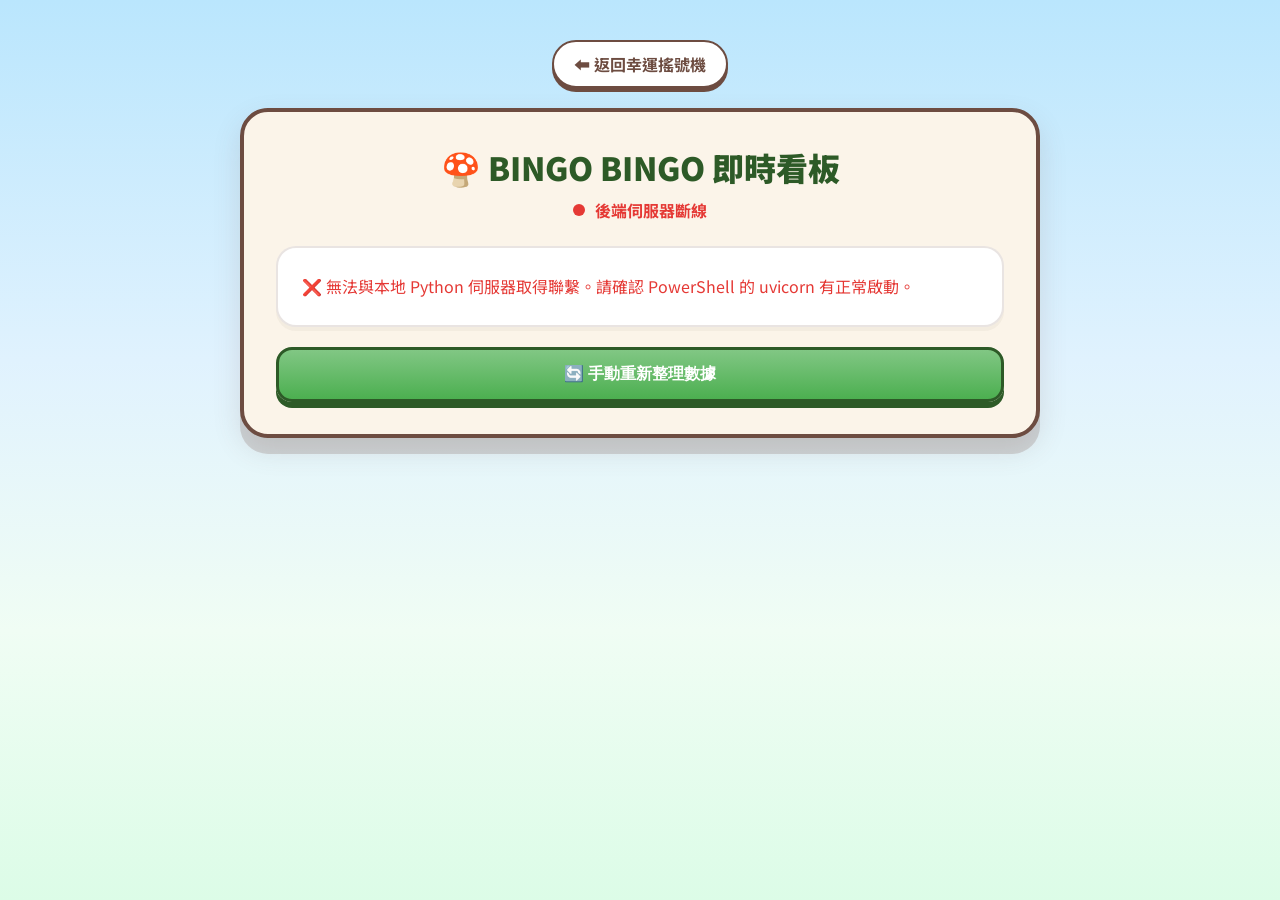
==== bingo.html @ 7318619b "Add files via upload" ====
<!DOCTYPE html>
<html lang="zh-TW">
<head>
<meta charset="UTF-8">
<meta name="viewport" content="width=device-width, initial-scale=1.0">
<title>橡子森林 — BINGO BINGO 即時開獎實況</title>
<style>
  @import url('https://fonts.googleapis.com/css2?family=Fredoka+One&family=Noto+Sans+TC:wght=500;700;900&display=swap');

  *, *::before, *::after { box-sizing: border-box; margin: 0; padding: 0; }

  :root {
    --bg-sky:      #e0f2fe; 
    --forest-dark: #2d5a27; 
    --forest-leaf: #4c9e45; 
    --wood-light:  #fbf4e9; 
    --wood-dark:   #6d4c41; 
    --acorn-gold:  #ffb300; 
    --berry-red:   #e53935; 
  }

  body {
    background: var(--bg-sky);
    color: var(--wood-dark);
    font-family: 'Noto Sans TC', sans-serif;
    min-height: 100vh;
    display: flex;
    flex-direction: column;
    align-items: center;
    padding: 40px 20px;
    background-image: linear-gradient(to bottom, #bae6fd 0%, #e0f2fe 40%, #f0fdf4 70%, #dcfce7 100%);
  }

  .container {
    background: var(--wood-light);
    border: 4px solid var(--wood-dark);
    border-radius: 28px;
    padding: 32px;
    width: 100%;
    max-width: 800px;
    box-shadow: 0 16px 0px rgba(109,76,65,0.2), 0 12px 28px rgba(109, 76, 65, 0.15);
    text-align: center;
  }

  header { margin-bottom: 24px; }
  
  .back-btn {
    display: inline-block;
    padding: 10px 20px;
    background: white;
    color: var(--wood-dark);
    text-decoration: none;
    font-weight: 700;
    border: 2px solid var(--wood-dark);
    border-radius: 50px;
    margin-bottom: 20px;
    box-shadow: 0 4px 0 var(--wood-dark);
    transition: transform 0.1s;
  }
  .back-btn:active { transform: translateY(4px); box-shadow: 0 0px 0 var(--wood-dark); }

  h1 {
    font-size: 32px;
    font-weight: 900;
    color: var(--forest-dark);
    margin-bottom: 8px;
  }

  .status-header {
    display: flex;
    justify-content: center;
    align-items: center;
    gap: 10px;
    margin-bottom: 20px;
  }
  .dot {
    width: 12px;
    height: 12px;
    border-radius: 50%;
    background-color: #ff9800;
  }
  .dot.online { background-color: #4caf50; animation: pulse 1.5s infinite; }
  .dot.offline { background-color: #e53935; }
  @keyframes pulse {
    0% { transform: scale(0.95); box-shadow: 0 0 0 0 rgba(76, 175, 80, 0.7); }
    70% { transform: scale(1); box-shadow: 0 0 0 6px rgba(76, 175, 80, 0); }
    100% { transform: scale(0.95); box-shadow: 0 0 0 0 rgba(76, 175, 80, 0); }
  }

  .bingo-card {
    background: white;
    border: 2px solid rgba(109, 76, 65, 0.15);
    border-radius: 20px;
    padding: 24px;
    margin-bottom: 20px;
    box-shadow: 0 4px 0px rgba(109, 76, 65, 0.05);
    text-align: left;
    font-size: 16px;
    line-height: 1.8;
  }

  .bingo-numbers {
    display: grid;
    grid-template-columns: repeat(5, 1fr);
    gap: 12px;
    margin-top: 16px;
  }
  @media(min-width: 480px) {
    .bingo-numbers { grid-template-columns: repeat(10, 1fr); }
  }

  .bingo-ball {
    background: radial-gradient(circle at 35% 30%, #fffde7, #ffb300 60%, #ff8f00);
    border: 2px solid var(--wood-dark);
    border-radius: 50%;
    width: 48px;
    height: 48px;
    display: flex;
    align-items: center;
    justify-content: center;
    font-family: 'Fredoka One', sans-serif;
    font-size: 18px;
    font-weight: 900;
    color: var(--wood-dark);
    box-shadow: 0 4px 8px rgba(0,0,0,0.1);
    margin: 0 auto;
    animation: pop 0.4s cubic-bezier(0.175, 0.885, 0.32, 1.275) both;
  }
  @keyframes pop {
    0% { transform: scale(0); opacity: 0; }
    100% { transform: scale(1); opacity: 1; }
  }

  .refresh-btn {
    width: 100%;
    padding: 14px;
    background: linear-gradient(to bottom, #81c784, #4caf50);
    color: white;
    font-weight: 900;
    font-size: 16px;
    border: 3px solid var(--forest-dark);
    border-radius: 16px;
    cursor: pointer;
    box-shadow: 0 6px 0px var(--forest-dark);
  }
  .refresh-btn:active { transform: translateY(4px); box-shadow: 0 2px 0px var(--forest-dark); }
</style>
</head>
<body>

<a href="./index.html" class="back-btn">⬅️ 返回幸運搖號機</a>

<div class="container">
  <header>
    <h1>🍄 BINGO BINGO 即時看板</h1>
    <div class="status-header">
      <span class="dot" id="statusDot"></span>
      <span id="statusText" style="font-weight:700;">連線檢查中...</span>
    </div>
  </header>

  <div class="bingo-card" id="bingoDisplay">
    <div style="text-align:center; color:#757575;">正在向後端 Python 伺服器探測最新開獎結果...</div>
  </div>

  <button class="refresh-btn" onclick="checkApiHealth()">🔄 手動重新整理數據</button>
</div>

<script>
  async function checkApiHealth() {
    const dot = document.getElementById('statusDot');
    const statusText = document.getElementById('statusText');
    const bingoDisplay = document.getElementById('bingoDisplay');
    
    try {
      const res = await fetch('http://127.0.0.1:8000/api/v1/bingo/latest');
      const json = await res.json(); 
      
      if (json.status === "success") {
        dot.className = "dot online";
        statusText.textContent = "台彩 API 正常連線中";
        statusText.style.color = "#4caf50";
        
        const b = json.data;
        let ballsHtml = b.numbers.map((num, idx) => 
          `<span class="bingo-ball" style="animation-delay: ${idx * 0.03}s">${String(num).padStart(2,'0')}</span>`
        ).join('');
        
        bingoDisplay.innerHTML = `
          <div style="font-size: 18px; margin-bottom: 10px;">
            <strong>真實 Bingo 數據同期號：</strong> 
            <span style="color:var(--berry-red); font-weight:900; font-size:22px;">${b.draw_term}</span> 
            <span style="color:#78909c; font-size:14px; margin-left:10px;">(${b.draw_date})</span>
          </div>
          <div style="background: rgba(109,76,65,0.05); padding: 12px; border-radius: 12px;">
            <strong>指標實況：</strong> 猜大小【<span style="color:var(--forest-dark); font-weight:900;">${b.super_size}</span>】 | ${b.multiplier}
          </div>
          <div style="margin-top:16px; font-weight:900; color:var(--wood-dark); font-size:16px;">🌿 官方開出獎號盤面：</div>
          <div class="bingo-numbers">${ballsHtml}</div>
        `;
      } else {
        dot.className = "dot offline";
        statusText.textContent = "台彩 API 結構異常";
        statusText.style.color = "#e53935";
        bingoDisplay.innerHTML = `<span style="color:#e53935;">⚠️ 後端錯誤回報：${json.message || '未知錯誤'}</span>`;
      }
    } catch (err) {
      dot.className = "dot offline";
      statusText.textContent = "後端伺服器斷線";
      statusText.style.color = "#e53935";
      bingoDisplay.innerHTML = `<span style="color:#e53935;">❌ 無法與本地 Python 伺服器取得聯繫。請確認 PowerShell 的 uvicorn 有正常啟動。</span>`;
    }
  }

  window.onload = checkApiHealth;
</script>

</body>
</html>
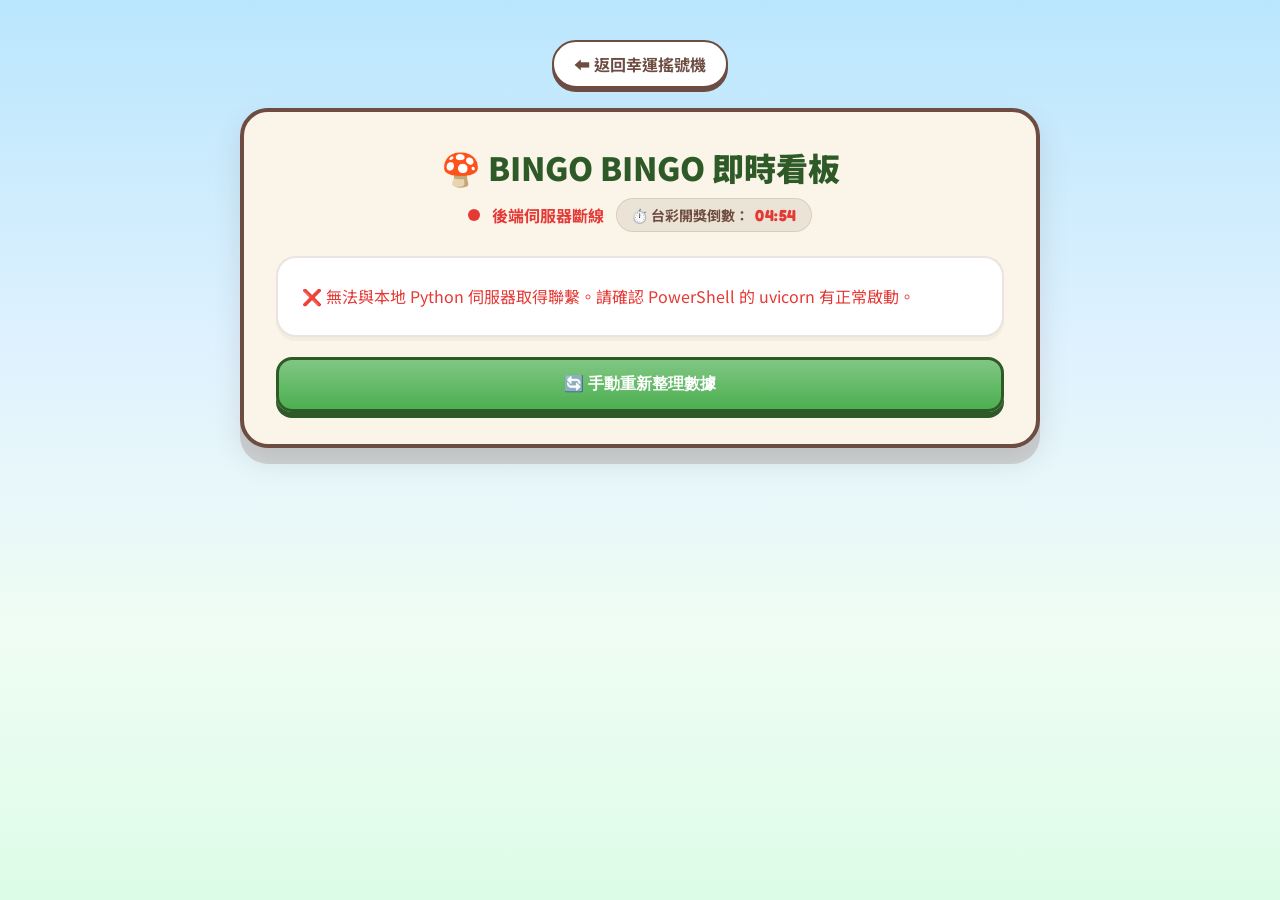
==== commit 97413f19: "Add files via upload" ====
--- a/bingo.html
+++ b/bingo.html
@@ -70,8 +70,9 @@
     display: flex;
     justify-content: center;
     align-items: center;
-    gap: 10px;
+    gap: 12px;
     margin-bottom: 20px;
+    flex-wrap: wrap;
   }
   .dot {
     width: 12px;
@@ -85,6 +86,26 @@
     0% { transform: scale(0.95); box-shadow: 0 0 0 0 rgba(76, 175, 80, 0.7); }
     70% { transform: scale(1); box-shadow: 0 0 0 6px rgba(76, 175, 80, 0); }
     100% { transform: scale(0.95); box-shadow: 0 0 0 0 rgba(76, 175, 80, 0); }
+  }
+
+  /* ⏳ 倒數計時器外觀樣式 */
+  .countdown-badge {
+    background: rgba(109, 76, 65, 0.1);
+    padding: 6px 14px;
+    border-radius: 30px;
+    font-size: 14px;
+    font-weight: 700;
+    color: var(--wood-dark);
+    display: inline-flex;
+    align-items: center;
+    gap: 6px;
+    border: 1px solid rgba(109, 76, 65, 0.15);
+  }
+  .countdown-time {
+    color: var(--berry-red);
+    font-family: 'Fredoka One', sans-serif;
+    font-size: 16px;
+    letter-spacing: 0.5px;
   }
 
   .bingo-card {
@@ -142,6 +163,7 @@
     border-radius: 16px;
     cursor: pointer;
     box-shadow: 0 6px 0px var(--forest-dark);
+    transition: transform 0.1s;
   }
   .refresh-btn:active { transform: translateY(4px); box-shadow: 0 2px 0px var(--forest-dark); }
 </style>
@@ -156,6 +178,10 @@
     <div class="status-header">
       <span class="dot" id="statusDot"></span>
       <span id="statusText" style="font-weight:700;">連線檢查中...</span>
+      
+      <span class="countdown-badge">
+        ⏱️ 台彩開獎倒數：<span class="countdown-time" id="timerDisplay">--:--</span>
+      </span>
     </div>
   </header>
 
@@ -163,10 +189,67 @@
     <div style="text-align:center; color:#757575;">正在向後端 Python 伺服器探測最新開獎結果...</div>
   </div>
 
-  <button class="refresh-btn" onclick="checkApiHealth()">🔄 手動重新整理數據</button>
+  <button class="refresh-btn" onclick="manualRefresh()">🔄 手動重新整理數據</button>
 </div>
 
 <script>
+  let timerInterval = null;
+
+  // 🕒 核心邏輯：動態計算距離台彩下一次官方開獎（每5分鐘一整除期）還剩多少秒
+  function getSecondsToNextDraw() {
+    const now = new Date();
+    const minutes = now.getMinutes();
+    const seconds = now.getSeconds();
+    
+    // 計算當前這個 5 分鐘區段已經過去了多少秒
+    const secondsPassedInPeriod = (minutes % 5) * 60 + seconds;
+    
+    // 距離下一個 5 分鐘整除時間點（例如 05分00秒、10分00秒）還差多少秒
+    let timeLeft = (5 * 60) - secondsPassedInPeriod;
+    
+    // 【貼心緩衝 +3 秒】：因為台彩官方開出了之後，Python 爬蟲後端需要 2~3 秒的處理與網路延遲，
+    // 這裡加上 3 秒，讓前端在 00:03 秒時才發送 fetch，這樣能百分之百抓到最新的號碼，不會拿到上一期的舊資料！
+    return timeLeft + 3; 
+  }
+
+  // 啟動跟官方完全同步的秒級校準計時器
+  function startTimer() {
+    clearInterval(timerInterval); // 防呆清除舊計時器
+
+    function tick() {
+      let timeLeft = getSecondsToNextDraw();
+      
+      // 如果加了 3 秒緩衝導致算出來的秒數大於 5 分鐘 (300秒)，代表剛剛好跨過開獎點，校正回倒數
+      if (timeLeft > 300) {
+        timeLeft = timeLeft - 300;
+      }
+
+      const mins = Math.floor(timeLeft / 60);
+      const secs = timeLeft % 60;
+      
+      // 將倒數即時渲染到畫面上
+      document.getElementById('timerDisplay').textContent = 
+        `${String(mins).padStart(2, '0')}:${String(secs).padStart(2, '0')}`;
+
+      // 🎯 當時間完美歸零（也就是台彩官方開獎 + 3秒缓衝）
+      if (mins === 0 && secs === 0) {
+        setTimeout(() => {
+          checkApiHealth(); // 背景觸發更新，不干擾使用者
+        }, 500);
+      }
+    }
+
+    tick(); // 剛進網頁時先立刻跑一次
+    timerInterval = setInterval(tick, 1000); // 隨後每秒都執行 tick() 校準
+  }
+
+  // 當使用者手動點擊「重新整理」
+  function manualRefresh() {
+    checkApiHealth();
+    // 這裡不需要重設時間，因為它是讀取電腦內部的系統時鐘，它會一直跟官方保持完美的絕對同步！
+  }
+
+  // 呼叫 FastAPI 獲取最新開獎紀錄
   async function checkApiHealth() {
     const dot = document.getElementById('statusDot');
     const statusText = document.getElementById('statusText');
@@ -212,7 +295,10 @@
     }
   }
 
-  window.onload = checkApiHealth;
+  window.onload = function() {
+    checkApiHealth(); // 開啟網頁先更新一次畫面
+    startTimer();     // 啟動與台彩官方連動的計時器
+  };
 </script>
 
 </body>
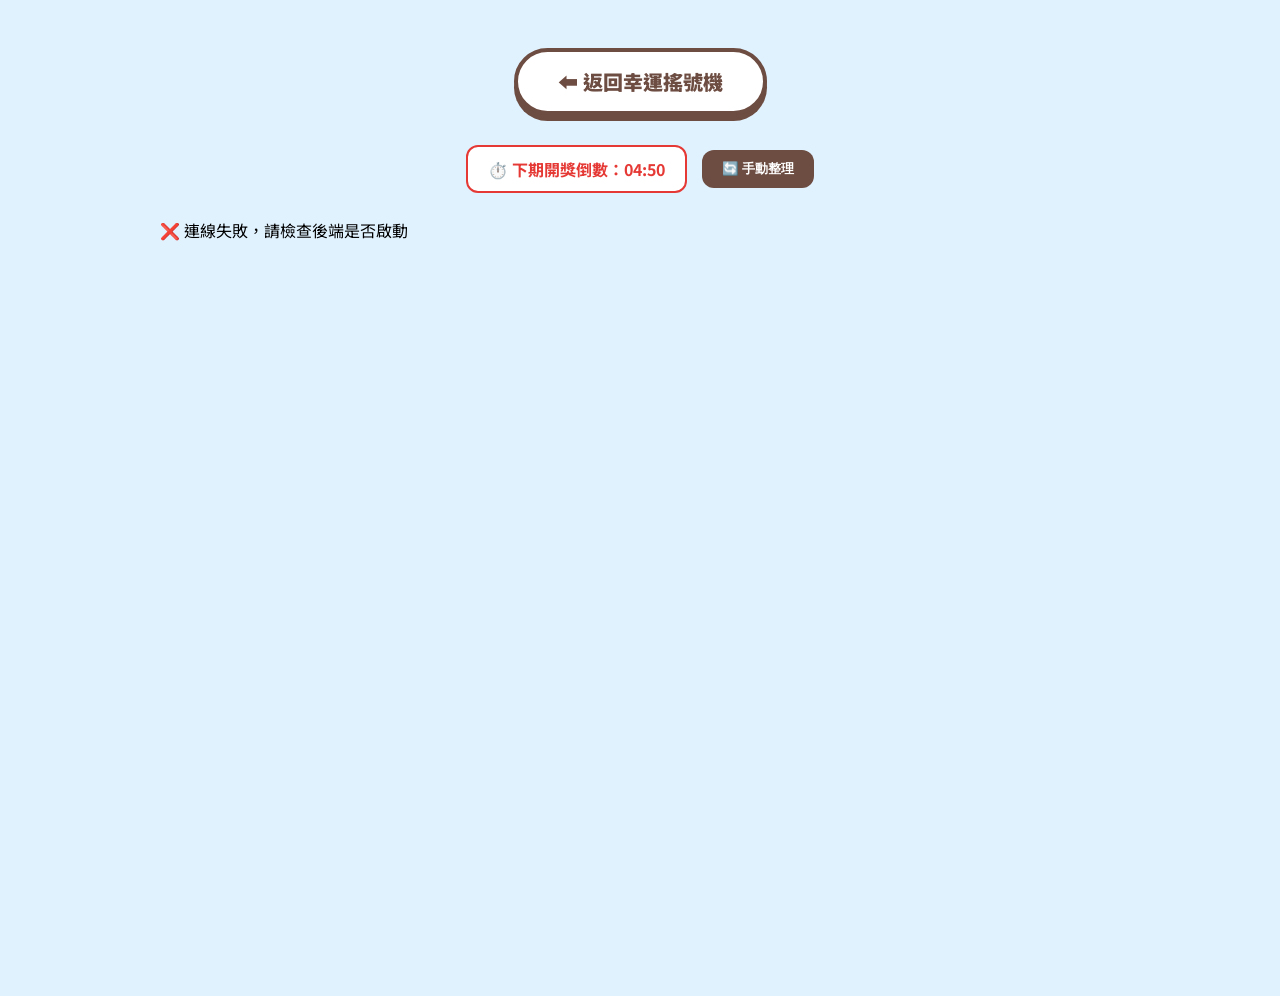
==== commit 67f4b4ae: "Add files via upload" ====
--- a/bingo.html
+++ b/bingo.html
@@ -3,169 +3,28 @@
 <head>
 <meta charset="UTF-8">
 <meta name="viewport" content="width=device-width, initial-scale=1.0">
-<title>橡子森林 — BINGO BINGO 即時開獎實況</title>
+<title>橡子森林 — BINGO BINGO 即時看板</title>
 <style>
-  @import url('https://fonts.googleapis.com/css2?family=Fredoka+One&family=Noto+Sans+TC:wght=500;700;900&display=swap');
+  @import url('https://fonts.googleapis.com/css2?family=Fredoka+One&family=Noto+Sans+TC:wght@500;700;900&display=swap');
+  :root { --bg-sky: #e0f2fe; --berry-red: #e53935; --wood-dark: #6d4c41; --wood-light: #fbf4e9; }
+  body { background: var(--bg-sky); font-family: 'Noto Sans TC', sans-serif; display: flex; flex-direction: column; align-items: center; padding: 40px 20px; min-height: 100vh; }
+  
+  /* 放大的返回按鈕 */
+  .back-btn { display: inline-block; margin-bottom: 30px; padding: 15px 40px; background: white; border: 4px solid var(--wood-dark); border-radius: 50px; font-weight: 900; font-size: 20px; color: var(--wood-dark); text-decoration: none; box-shadow: 0 6px 0px var(--wood-dark); transition: 0.2s; }
+  .back-btn:active { transform: translateY(4px); box-shadow: 0 2px 0px var(--wood-dark); }
+  
+  .container { max-width: 960px; width: 100%; }
+  
+  /* 縮小的開獎時間與手動整理區 */
+  .timer-container { display: flex; align-items: center; justify-content: center; gap: 15px; margin-bottom: 25px; }
+  .countdown { background: white; padding: 10px 20px; border-radius: 12px; font-size: 16px; font-weight: 700; color: var(--berry-red); border: 2px solid var(--berry-red); }
+  .refresh-btn { padding: 10px 20px; background: var(--wood-dark); color: white; border-radius: 12px; font-weight: 700; cursor: pointer; border: none; }
 
-  *, *::before, *::after { box-sizing: border-box; margin: 0; padding: 0; }
-
-  :root {
-    --bg-sky:      #e0f2fe; 
-    --forest-dark: #2d5a27; 
-    --forest-leaf: #4c9e45; 
-    --wood-light:  #fbf4e9; 
-    --wood-dark:   #6d4c41; 
-    --acorn-gold:  #ffb300; 
-    --berry-red:   #e53935; 
-  }
-
-  body {
-    background: var(--bg-sky);
-    color: var(--wood-dark);
-    font-family: 'Noto Sans TC', sans-serif;
-    min-height: 100vh;
-    display: flex;
-    flex-direction: column;
-    align-items: center;
-    padding: 40px 20px;
-    background-image: linear-gradient(to bottom, #bae6fd 0%, #e0f2fe 40%, #f0fdf4 70%, #dcfce7 100%);
-  }
-
-  .container {
-    background: var(--wood-light);
-    border: 4px solid var(--wood-dark);
-    border-radius: 28px;
-    padding: 32px;
-    width: 100%;
-    max-width: 800px;
-    box-shadow: 0 16px 0px rgba(109,76,65,0.2), 0 12px 28px rgba(109, 76, 65, 0.15);
-    text-align: center;
-  }
-
-  header { margin-bottom: 24px; }
-  
-  .back-btn {
-    display: inline-block;
-    padding: 10px 20px;
-    background: white;
-    color: var(--wood-dark);
-    text-decoration: none;
-    font-weight: 700;
-    border: 2px solid var(--wood-dark);
-    border-radius: 50px;
-    margin-bottom: 20px;
-    box-shadow: 0 4px 0 var(--wood-dark);
-    transition: transform 0.1s;
-  }
-  .back-btn:active { transform: translateY(4px); box-shadow: 0 0px 0 var(--wood-dark); }
-
-  h1 {
-    font-size: 32px;
-    font-weight: 900;
-    color: var(--forest-dark);
-    margin-bottom: 8px;
-  }
-
-  .status-header {
-    display: flex;
-    justify-content: center;
-    align-items: center;
-    gap: 12px;
-    margin-bottom: 20px;
-    flex-wrap: wrap;
-  }
-  .dot {
-    width: 12px;
-    height: 12px;
-    border-radius: 50%;
-    background-color: #ff9800;
-  }
-  .dot.online { background-color: #4caf50; animation: pulse 1.5s infinite; }
-  .dot.offline { background-color: #e53935; }
-  @keyframes pulse {
-    0% { transform: scale(0.95); box-shadow: 0 0 0 0 rgba(76, 175, 80, 0.7); }
-    70% { transform: scale(1); box-shadow: 0 0 0 6px rgba(76, 175, 80, 0); }
-    100% { transform: scale(0.95); box-shadow: 0 0 0 0 rgba(76, 175, 80, 0); }
-  }
-
-  /* ⏳ 倒數計時器外觀樣式 */
-  .countdown-badge {
-    background: rgba(109, 76, 65, 0.1);
-    padding: 6px 14px;
-    border-radius: 30px;
-    font-size: 14px;
-    font-weight: 700;
-    color: var(--wood-dark);
-    display: inline-flex;
-    align-items: center;
-    gap: 6px;
-    border: 1px solid rgba(109, 76, 65, 0.15);
-  }
-  .countdown-time {
-    color: var(--berry-red);
-    font-family: 'Fredoka One', sans-serif;
-    font-size: 16px;
-    letter-spacing: 0.5px;
-  }
-
-  .bingo-card {
-    background: white;
-    border: 2px solid rgba(109, 76, 65, 0.15);
-    border-radius: 20px;
-    padding: 24px;
-    margin-bottom: 20px;
-    box-shadow: 0 4px 0px rgba(109, 76, 65, 0.05);
-    text-align: left;
-    font-size: 16px;
-    line-height: 1.8;
-  }
-
-  .bingo-numbers {
-    display: grid;
-    grid-template-columns: repeat(5, 1fr);
-    gap: 12px;
-    margin-top: 16px;
-  }
-  @media(min-width: 480px) {
-    .bingo-numbers { grid-template-columns: repeat(10, 1fr); }
-  }
-
-  .bingo-ball {
-    background: radial-gradient(circle at 35% 30%, #fffde7, #ffb300 60%, #ff8f00);
-    border: 2px solid var(--wood-dark);
-    border-radius: 50%;
-    width: 48px;
-    height: 48px;
-    display: flex;
-    align-items: center;
-    justify-content: center;
-    font-family: 'Fredoka One', sans-serif;
-    font-size: 18px;
-    font-weight: 900;
-    color: var(--wood-dark);
-    box-shadow: 0 4px 8px rgba(0,0,0,0.1);
-    margin: 0 auto;
-    animation: pop 0.4s cubic-bezier(0.175, 0.885, 0.32, 1.275) both;
-  }
-  @keyframes pop {
-    0% { transform: scale(0); opacity: 0; }
-    100% { transform: scale(1); opacity: 1; }
-  }
-
-  .refresh-btn {
-    width: 100%;
-    padding: 14px;
-    background: linear-gradient(to bottom, #81c784, #4caf50);
-    color: white;
-    font-weight: 900;
-    font-size: 16px;
-    border: 3px solid var(--forest-dark);
-    border-radius: 16px;
-    cursor: pointer;
-    box-shadow: 0 6px 0px var(--forest-dark);
-    transition: transform 0.1s;
-  }
-  .refresh-btn:active { transform: translateY(4px); box-shadow: 0 2px 0px var(--forest-dark); }
+  /* 田字布局容器 */
+  #bingoDisplay { display: grid; grid-template-columns: 1fr 1fr; gap: 24px; }
+  .bingo-card { background: var(--wood-light); border: 4px solid var(--wood-dark); border-radius: 28px; padding: 24px; box-shadow: 0 12px 28px rgba(109, 76, 65, 0.15); }
+  .ball { width: 50px; height: 50px; border-radius: 50%; background: radial-gradient(circle at 35% 30%, #fffde7, #ffca28 60%, #ffa000); display: flex; align-items: center; justify-content: center; font-weight: 900; font-size: 20px; color: var(--wood-dark); box-shadow: 0 6px 12px rgba(109, 76, 65, 0.3); }
+  .numbers-grid { display: grid; grid-template-columns: repeat(5, 1fr); gap: 12px; margin-top: 20px; }
 </style>
 </head>
 <body>
@@ -173,133 +32,60 @@
 <a href="./index.html" class="back-btn">⬅️ 返回幸運搖號機</a>
 
 <div class="container">
-  <header>
-    <h1>🍄 BINGO BINGO 即時看板</h1>
-    <div class="status-header">
-      <span class="dot" id="statusDot"></span>
-      <span id="statusText" style="font-weight:700;">連線檢查中...</span>
-      
-      <span class="countdown-badge">
-        ⏱️ 台彩開獎倒數：<span class="countdown-time" id="timerDisplay">--:--</span>
-      </span>
-    </div>
-  </header>
-
-  <div class="bingo-card" id="bingoDisplay">
-    <div style="text-align:center; color:#757575;">正在向後端 Python 伺服器探測最新開獎結果...</div>
+  <div class="timer-container">
+    <div class="countdown">⏱️ 下期開獎倒數：<span id="timerDisplay">00:00</span></div>
+    <button class="refresh-btn" onclick="checkApiHealth()">🔄 手動整理</button>
   </div>
-
-  <button class="refresh-btn" onclick="manualRefresh()">🔄 手動重新整理數據</button>
+  <div id="bingoDisplay">正在載入數據...</div>
 </div>
 
 <script>
-  let timerInterval = null;
-
-  // 🕒 核心邏輯：動態計算距離台彩下一次官方開獎（每5分鐘一整除期）還剩多少秒
-  function getSecondsToNextDraw() {
-    const now = new Date();
-    const minutes = now.getMinutes();
-    const seconds = now.getSeconds();
-    
-    // 計算當前這個 5 分鐘區段已經過去了多少秒
-    const secondsPassedInPeriod = (minutes % 5) * 60 + seconds;
-    
-    // 距離下一個 5 分鐘整除時間點（例如 05分00秒、10分00秒）還差多少秒
-    let timeLeft = (5 * 60) - secondsPassedInPeriod;
-    
-    // 【貼心緩衝 +3 秒】：因為台彩官方開出了之後，Python 爬蟲後端需要 2~3 秒的處理與網路延遲，
-    // 這裡加上 3 秒，讓前端在 00:03 秒時才發送 fetch，這樣能百分之百抓到最新的號碼，不會拿到上一期的舊資料！
-    return timeLeft + 3; 
+  // 1. 倒數計時
+  function startTimer() {
+    setInterval(() => {
+      const now = new Date();
+      const timeLeft = (5 - (now.getMinutes() % 5)) * 60 - now.getSeconds() + 3;
+      const m = Math.floor(timeLeft / 60);
+      const s = timeLeft % 60;
+      document.getElementById('timerDisplay').textContent = 
+        `${String(m).padStart(2, '0')}:${String(s).padStart(2, '0')}`;
+      if (m === 0 && s === 0) checkApiHealth();
+    }, 1000);
   }
 
-  // 啟動跟官方完全同步的秒級校準計時器
-  function startTimer() {
-    clearInterval(timerInterval); // 防呆清除舊計時器
-
-    function tick() {
-      let timeLeft = getSecondsToNextDraw();
-      
-      // 如果加了 3 秒緩衝導致算出來的秒數大於 5 分鐘 (300秒)，代表剛剛好跨過開獎點，校正回倒數
-      if (timeLeft > 300) {
-        timeLeft = timeLeft - 300;
-      }
-
-      const mins = Math.floor(timeLeft / 60);
-      const secs = timeLeft % 60;
-      
-      // 將倒數即時渲染到畫面上
-      document.getElementById('timerDisplay').textContent = 
-        `${String(mins).padStart(2, '0')}:${String(secs).padStart(2, '0')}`;
-
-      // 🎯 當時間完美歸零（也就是台彩官方開獎 + 3秒缓衝）
-      if (mins === 0 && secs === 0) {
-        setTimeout(() => {
-          checkApiHealth(); // 背景觸發更新，不干擾使用者
-        }, 500);
-      }
-    }
-
-    tick(); // 剛進網頁時先立刻跑一次
-    timerInterval = setInterval(tick, 1000); // 隨後每秒都執行 tick() 校準
-  }
-
-  // 當使用者手動點擊「重新整理」
-  function manualRefresh() {
-    checkApiHealth();
-    // 這裡不需要重設時間，因為它是讀取電腦內部的系統時鐘，它會一直跟官方保持完美的絕對同步！
-  }
-
-  // 呼叫 FastAPI 獲取最新開獎紀錄
+  // 2. 資料獲取與渲染
+// 修改後的 checkApiHealth 函式
   async function checkApiHealth() {
-    const dot = document.getElementById('statusDot');
-    const statusText = document.getElementById('statusText');
     const bingoDisplay = document.getElementById('bingoDisplay');
+    // 在 URL 後面加上 Date.now() 確保每次呼叫都是新的請求，不會被快取
+    const apiUrl = `http://127.0.0.1:8000/api/v1/bingo/latest?limit=4&_t=${Date.now()}`;
     
     try {
-      const res = await fetch('http://127.0.0.1:8000/api/v1/bingo/latest');
+      const res = await fetch(apiUrl);
       const json = await res.json(); 
-      
       if (json.status === "success") {
-        dot.className = "dot online";
-        statusText.textContent = "台彩 API 正常連線中";
-        statusText.style.color = "#4caf50";
-        
-        const b = json.data;
-        let ballsHtml = b.numbers.map((num, idx) => 
-          `<span class="bingo-ball" style="animation-delay: ${idx * 0.03}s">${String(num).padStart(2,'0')}</span>`
-        ).join('');
-        
-        bingoDisplay.innerHTML = `
-          <div style="font-size: 18px; margin-bottom: 10px;">
-            <strong>真實 Bingo 數據同期號：</strong> 
-            <span style="color:var(--berry-red); font-weight:900; font-size:22px;">${b.draw_term}</span> 
-            <span style="color:#78909c; font-size:14px; margin-left:10px;">(${b.draw_date})</span>
+        bingoDisplay.innerHTML = json.data.map((b, idx) => `
+          <div class="bingo-card" style="border-left: 8px solid ${idx === 0 ? 'var(--berry-red)' : '#ccc'}">
+            <div style="font-size: 18px; font-weight: bold;">第 ${b.draw_term} 期</div>
+            <div style="font-size: 14px; color: #555;">指標：${b.super_size} | ${b.multiplier}</div>
+            <div class="numbers-grid">
+              ${b.numbers.map(n => `<div class="ball">${n}</div>`).join('')}
+            </div>
           </div>
-          <div style="background: rgba(109,76,65,0.05); padding: 12px; border-radius: 12px;">
-            <strong>指標實況：</strong> 猜大小【<span style="color:var(--forest-dark); font-weight:900;">${b.super_size}</span>】 | ${b.multiplier}
-          </div>
-          <div style="margin-top:16px; font-weight:900; color:var(--wood-dark); font-size:16px;">🌿 官方開出獎號盤面：</div>
-          <div class="bingo-numbers">${ballsHtml}</div>
-        `;
+        `).join('');
       } else {
-        dot.className = "dot offline";
-        statusText.textContent = "台彩 API 結構異常";
-        statusText.style.color = "#e53935";
-        bingoDisplay.innerHTML = `<span style="color:#e53935;">⚠️ 後端錯誤回報：${json.message || '未知錯誤'}</span>`;
+        bingoDisplay.innerHTML = "❌ 資料獲取失敗：" + json.message;
       }
-    } catch (err) {
-      dot.className = "dot offline";
-      statusText.textContent = "後端伺服器斷線";
-      statusText.style.color = "#e53935";
-      bingoDisplay.innerHTML = `<span style="color:#e53935;">❌ 無法與本地 Python 伺服器取得聯繫。請確認 PowerShell 的 uvicorn 有正常啟動。</span>`;
+    } catch (err) { 
+      bingoDisplay.innerHTML = "❌ 連線失敗，請檢查後端是否啟動"; 
+      console.error(err);
     }
   }
 
-  window.onload = function() {
-    checkApiHealth(); // 開啟網頁先更新一次畫面
-    startTimer();     // 啟動與台彩官方連動的計時器
-  };
+  // 3. 每三分鐘自動更新 (180,000 毫秒)
+  setInterval(checkApiHealth, 180000);
+
+  window.onload = () => { startTimer(); checkApiHealth(); };
 </script>
-
 </body>
 </html>
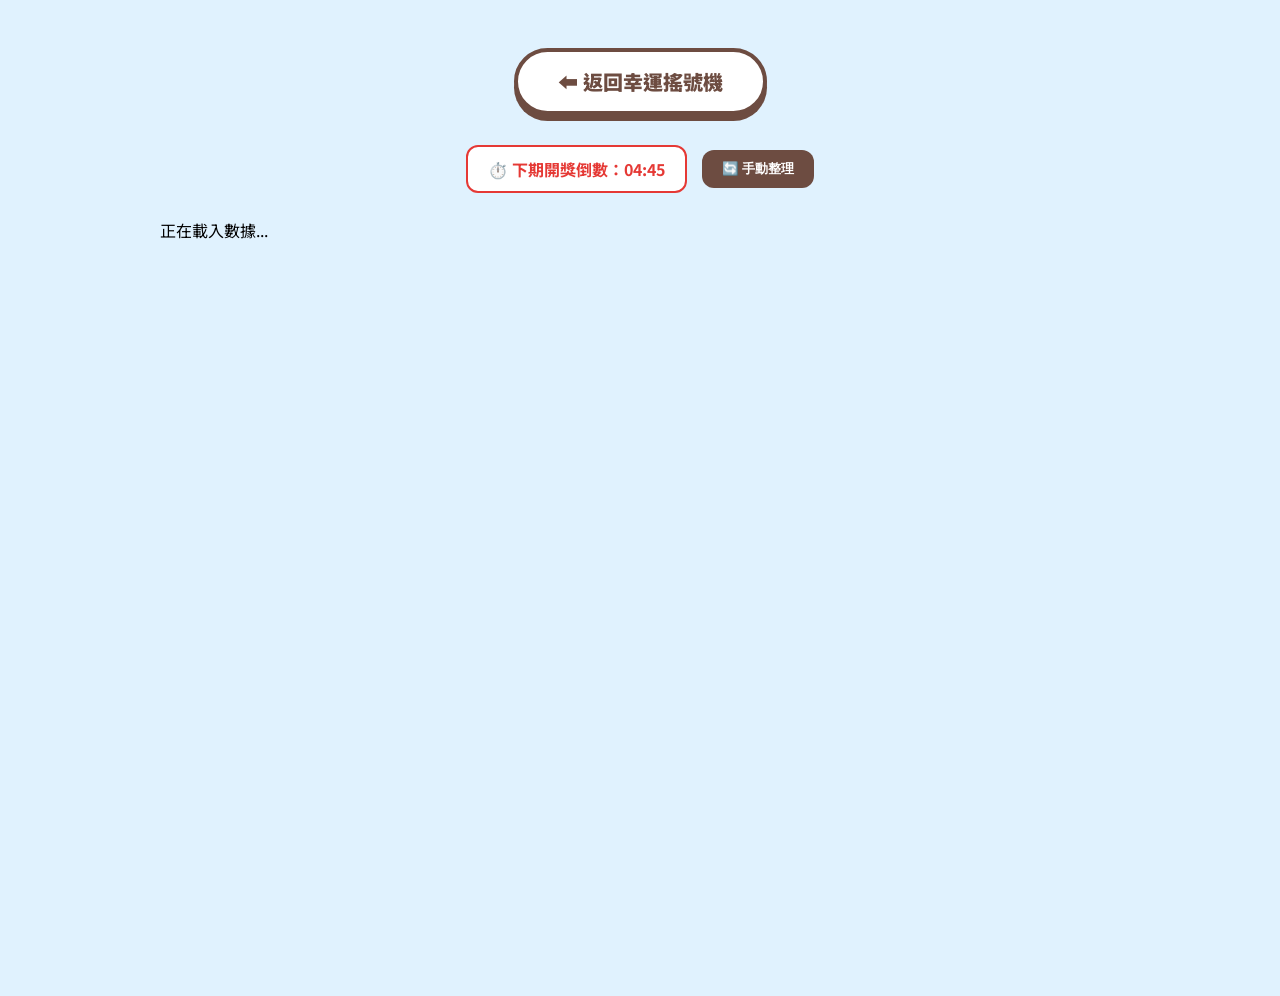
==== commit 72df8959: "Add files via upload" ====
--- a/bingo.html
+++ b/bingo.html
@@ -55,32 +55,46 @@
 
   // 2. 資料獲取與渲染
 // 修改後的 checkApiHealth 函式
-  async function checkApiHealth() {
+// 請直接用這段完整的函式取代原本的 checkApiHealth
+async function checkApiHealth() {
     const bingoDisplay = document.getElementById('bingoDisplay');
-    // 在 URL 後面加上 Date.now() 確保每次呼叫都是新的請求，不會被快取
-    const apiUrl = `http://127.0.0.1:8000/api/v1/bingo/latest?limit=4&_t=${Date.now()}`;
+    const apiUrl = `http://127.0.0.1:8000/api/v1/bingo/history?limit=4&_t=${Date.now()}`;
     
     try {
-      const res = await fetch(apiUrl);
-      const json = await res.json(); 
-      if (json.status === "success") {
-        bingoDisplay.innerHTML = json.data.map((b, idx) => `
-          <div class="bingo-card" style="border-left: 8px solid ${idx === 0 ? 'var(--berry-red)' : '#ccc'}">
-            <div style="font-size: 18px; font-weight: bold;">第 ${b.draw_term} 期</div>
-            <div style="font-size: 14px; color: #555;">指標：${b.super_size} | ${b.multiplier}</div>
-            <div class="numbers-grid">
-              ${b.numbers.map(n => `<div class="ball">${n}</div>`).join('')}
-            </div>
-          </div>
-        `).join('');
-      } else {
-        bingoDisplay.innerHTML = "❌ 資料獲取失敗：" + json.message;
-      }
-    } catch (err) { 
-      bingoDisplay.innerHTML = "❌ 連線失敗，請檢查後端是否啟動"; 
-      console.error(err);
+        const res = await fetch(apiUrl);
+        const json = await res.json(); 
+        
+        // 這裡抓取後端回傳的紀錄陣列
+        const records = json.data && json.data.records ? json.data.records : [];
+        
+        if (records.length > 0) {
+            bingoDisplay.innerHTML = records.map((b, idx) => `
+                <div class="bingo-card" style="background: white; border-radius: 12px; padding: 15px; margin-bottom: 10px; border-left: 8px solid ${idx === 0 ? '#e53935' : '#ccc'}; box-shadow: 0 2px 5px rgba(0,0,0,0.1);">
+                    <div style="display: flex; justify-content: space-between; align-items: center; margin-bottom: 10px;">
+                        <span style="font-size: 1.2rem; font-weight: 900; color: #333;">第 ${b.draw_term} 期</span>
+                        <span style="font-size: 0.9rem; color: #888;">${b.draw_date || ''}</span>
+                    </div>
+                    
+                    <div class="numbers-grid" style="display: grid; grid-template-columns: repeat(10, 1fr); gap: 5px;">
+                        ${b.numbers.map(n => `
+                            <span style="background: #fff9c4; border: 1px solid #ffd54f; border-radius: 50%; width: 30px; height: 30px; display: flex; align-items: center; justify-content: center; font-weight: bold; font-size: 0.9rem;">
+                                ${String(n).padStart(2, '0')}
+                            </span>
+                        `).join('')}
+                    </div>
+                    
+                    <div style="margin-top: 10px; font-size: 0.85rem; color: #555; border-top: 1px solid #eee; padding-top: 5px;">
+                        大小：${b.super_size || '-'} | ${b.multiplier || '-'}
+                    </div>
+                </div>
+            `).join('');
+        } else {
+            bingoDisplay.innerHTML = '<div class="bingo-card">目前暫無開獎紀錄，請稍候...</div>';
+        }
+    } catch (err) {
+        console.error("讀取失敗:", err);
     }
-  }
+}
 
   // 3. 每三分鐘自動更新 (180,000 毫秒)
   setInterval(checkApiHealth, 180000);
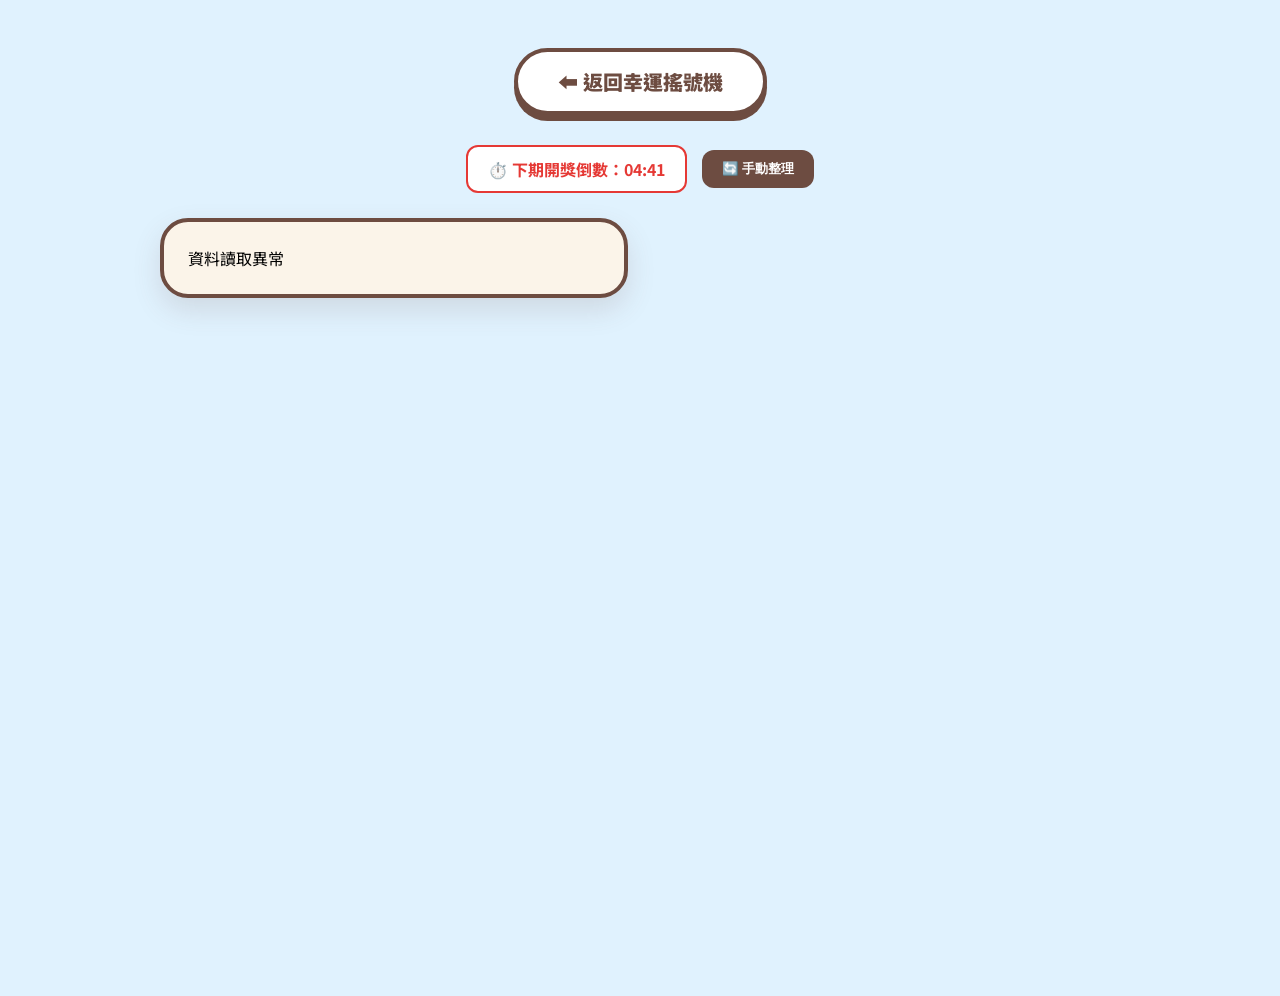
==== commit 46c1cfcf: "Add files via upload" ====
--- a/bingo.html
+++ b/bingo.html
@@ -25,6 +25,23 @@
   .bingo-card { background: var(--wood-light); border: 4px solid var(--wood-dark); border-radius: 28px; padding: 24px; box-shadow: 0 12px 28px rgba(109, 76, 65, 0.15); }
   .ball { width: 50px; height: 50px; border-radius: 50%; background: radial-gradient(circle at 35% 30%, #fffde7, #ffca28 60%, #ffa000); display: flex; align-items: center; justify-content: center; font-weight: 900; font-size: 20px; color: var(--wood-dark); box-shadow: 0 6px 12px rgba(109, 76, 65, 0.3); }
   .numbers-grid { display: grid; grid-template-columns: repeat(5, 1fr); gap: 12px; margin-top: 20px; }
+
+   @media (max-width: 768px) {
+    /* 讓看板容器寬度填滿手機螢幕 */
+    #bingoDisplay {
+        width: 95% !important;
+        margin: 0 auto !important;
+    }
+    /* 讓每一張開獎卡片在手機上撐滿寬度 */
+    .bingo-card {
+        width: 100% !important;
+        box-sizing: border-box !important;
+    }
+    /* 調整數字球的排列，手機版建議 5 個一行，避免太擠 */
+    .numbers-grid {
+        grid-template-columns: repeat(5, 1fr) !important;
+    }
+}
 </style>
 </head>
 <body>
@@ -61,40 +78,41 @@
     const apiUrl = `http://127.0.0.1:8000/api/v1/bingo/history?limit=4&_t=${Date.now()}`;
     
     try {
-        const res = await fetch(apiUrl);
-        const json = await res.json(); 
-        
-        // 這裡抓取後端回傳的紀錄陣列
-        const records = json.data && json.data.records ? json.data.records : [];
-        
-        if (records.length > 0) {
-            bingoDisplay.innerHTML = records.map((b, idx) => `
-                <div class="bingo-card" style="background: white; border-radius: 12px; padding: 15px; margin-bottom: 10px; border-left: 8px solid ${idx === 0 ? '#e53935' : '#ccc'}; box-shadow: 0 2px 5px rgba(0,0,0,0.1);">
-                    <div style="display: flex; justify-content: space-between; align-items: center; margin-bottom: 10px;">
-                        <span style="font-size: 1.2rem; font-weight: 900; color: #333;">第 ${b.draw_term} 期</span>
-                        <span style="font-size: 0.9rem; color: #888;">${b.draw_date || ''}</span>
-                    </div>
-                    
-                    <div class="numbers-grid" style="display: grid; grid-template-columns: repeat(10, 1fr); gap: 5px;">
-                        ${b.numbers.map(n => `
-                            <span style="background: #fff9c4; border: 1px solid #ffd54f; border-radius: 50%; width: 30px; height: 30px; display: flex; align-items: center; justify-content: center; font-weight: bold; font-size: 0.9rem;">
-                                ${String(n).padStart(2, '0')}
-                            </span>
-                        `).join('')}
-                    </div>
-                    
-                    <div style="margin-top: 10px; font-size: 0.85rem; color: #555; border-top: 1px solid #eee; padding-top: 5px;">
-                        大小：${b.super_size || '-'} | ${b.multiplier || '-'}
-                    </div>
-                </div>
-            `).join('');
-        } else {
-            bingoDisplay.innerHTML = '<div class="bingo-card">目前暫無開獎紀錄，請稍候...</div>';
-        }
+      const res = await fetch(apiUrl);
+      const json = await res.json(); 
+      
+      // 確保從 json.data.records 讀取資料
+      const records = (json.data && json.data.records) ? json.data.records : [];
+      
+      if (records.length > 0) {
+        bingoDisplay.innerHTML = records.map((b, idx) => `
+          <div class="bingo-card" style="background: white; border-radius: 12px; padding: 15px; margin-bottom: 15px; border-left: 8px solid ${idx === 0 ? '#e53935' : '#ccc'}; box-shadow: 0 4px 6px rgba(0,0,0,0.1);">
+            <div style="display: flex; justify-content: space-between; align-items: center; margin-bottom: 10px;">
+                <span style="font-size: 1.2rem; font-weight: 900; color: #333;">第 ${b.draw_term} 期</span>
+                <span style="font-size: 0.9rem; color: #888;">${b.draw_date}</span>
+            </div>
+            
+            <div class="numbers-grid" style="display: grid; grid-template-columns: repeat(10, 1fr); gap: 6px;">
+                ${b.numbers.map(n => `
+                    <span style="background: #fff9c4; border: 1px solid #ffd54f; border-radius: 50%; width: 28px; height: 28px; display: flex; align-items: center; justify-content: center; font-weight: bold; font-size: 0.85rem; color: #333;">
+                        ${String(n).padStart(2, '0')}
+                    </span>
+                `).join('')}
+            </div>
+            
+            <div style="margin-top: 12px; font-size: 0.85rem; color: #666; border-top: 1px solid #eee; padding-top: 8px;">
+                ${b.multiplier}
+            </div>
+          </div>
+        `).join('');
+      } else {
+        bingoDisplay.innerHTML = '<div class="bingo-card">目前暫無開獎紀錄</div>';
+      }
     } catch (err) {
-        console.error("讀取失敗:", err);
+      console.error("渲染錯誤:", err);
+      bingoDisplay.innerHTML = '<div class="bingo-card">資料讀取異常</div>';
     }
-}
+  }
 
   // 3. 每三分鐘自動更新 (180,000 毫秒)
   setInterval(checkApiHealth, 180000);
